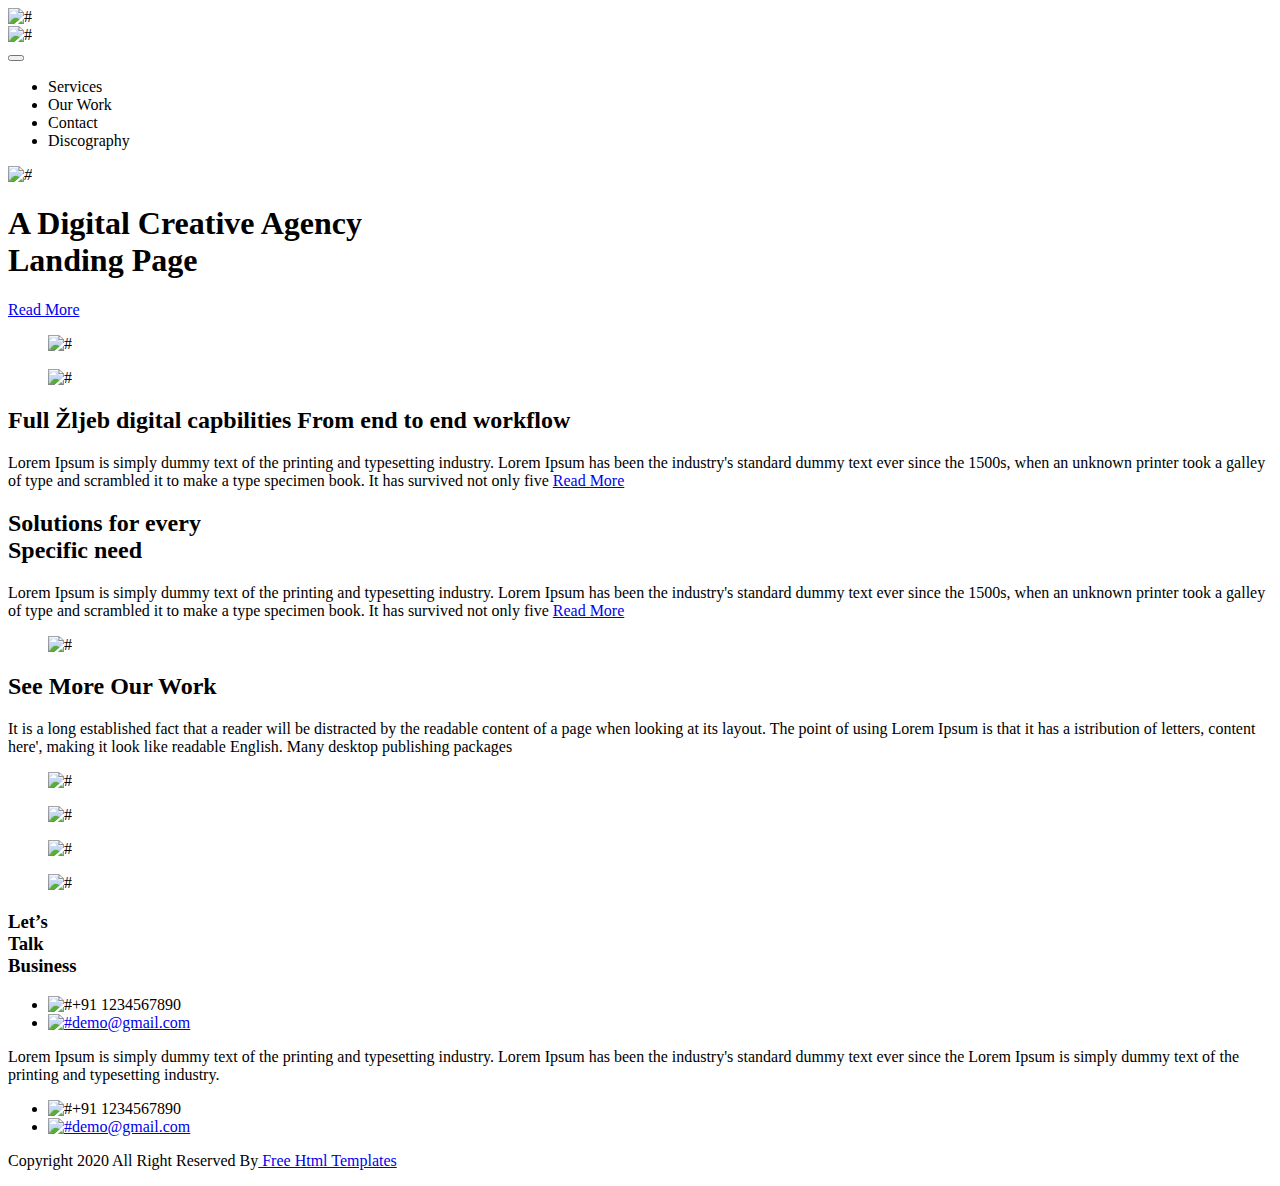
==== src/main/resources/templates/index.html @ b542ea57 "Wellcome controller and site assets." ====
<!DOCTYPE html>
<html lang="en">
   <head>
      <!-- basic -->
      <meta charset="utf-8">
      <meta http-equiv="X-UA-Compatible" content="IE=edge">
      <!-- mobile metas -->
      <meta name="viewport" content="width=device-width, initial-scale=1">
      <meta name="viewport" content="initial-scale=1, maximum-scale=1">
      <!-- site metas -->
      <title>bluene</title>
      <meta name="keywords" content="">
      <meta name="description" content="">
      <meta name="author" content="">
      <!-- bootstrap css -->
      <link rel="stylesheet" href="css/bootstrap.min.css">
      <!-- style css -->
      <link rel="stylesheet" href="css/style.css">
      <!-- Responsive-->
      <link rel="stylesheet" href="css/responsive.css">
      <!-- fevicon -->
      <link rel="icon" href="images/fevicon.jpg" type="image/gif" />
      <!-- Scrollbar Custom CSS -->
      <link rel="stylesheet" href="css/jquery.mCustomScrollbar.min.css">
      <!-- Tweaks for older IEs-->
      <link rel="stylesheet" href="https://netdna.bootstrapcdn.com/font-awesome/4.0.3/css/font-awesome.css">
      <link rel="stylesheet" href="https://cdnjs.cloudflare.com/ajax/libs/fancybox/2.1.5/jquery.fancybox.min.css" media="screen">
      <!--[if lt IE 9]>
      <script src="https://oss.maxcdn.com/html5shiv/3.7.3/html5shiv.min.js"></script>
      <script src="https://oss.maxcdn.com/respond/1.4.2/respond.min.js"></script><![endif]-->
   </head>
   <!-- body -->
   <body class="main-layout">
      <!-- loader  -->
      <div class="loader_bg">
         <div class="loader"><img src="images/loading.gif" alt="#" /></div>
      </div>
      <!-- end loader -->
      <!-- header -->
      <header>
         <!-- header inner -->
         <div class="header">
            <div class="container-fluid">
               <div class="row">
                  <div class="col-xl-3 col-lg-3 col-md-3 col-sm-3 col logo_section">
                     <div class="full">
                        <div class="center-desk">
                           <div class="logo">
                              <a th:href="@{/}"><img src="images/logo.png" alt="#" /></a>
                           </div>
                        </div>
                     </div>
                  </div>
                  <div class="col-xl-9 col-lg-9 col-md-9 col-sm-9">
                     <nav class="navigation navbar navbar-expand-md navbar-dark ">
                        <button class="navbar-toggler" type="button" data-toggle="collapse" data-target="#navbarsExample04" aria-controls="navbarsExample04" aria-expanded="false" aria-label="Toggle navigation">
                        <span class="navbar-toggler-icon"></span>
                        </button>
                        <div class="collapse navbar-collapse" id="navbarsExample04">
                           <ul class="navbar-nav mr-auto">
                              <li class="nav-item">
                                 <a class="nav-link" tf:href="#services">Services </a>
                              </li>
                              <li class="nav-item">
                                 <a class="nav-link" th:href="@{/discography}"> Our  Work</a>
                              </li>
                              <li class="nav-item">
                                 <a class="nav-link" th:href="@{/contact}">Contact</a>
                              </li>                              
                              <li class="nav-item">
                                 <a class="nav-link" th:href="@{/discography}">Discography</a>
                              </li>
                           </ul>
                        </div>
                     </nav>
                  </div>
               </div>
            </div>
         </div>
      </header>
      <!-- end header inner -->
      <!-- end header -->
      <!-- banner -->
      <section class="banner_main">
         <div class="container-fluid">
            <div class="row d_flex">
               <div class="col-md-7">
                  <div class="text-bg">
                     <div class="padding_lert">
                        <i><img src="images/btn.png" alt="#"/></i>
                        <h1>A Digital Creative Agency  <br>Landing Page</h1>
                        <a href="Javascript:void(0)">Read More</a>
                     </div>
                  </div>
               </div>
               <div class="col-md-5 bah">
                  <div class="bann_img">
                     <figure><img src="images/ep_0_cover.png" alt="#"/></figure>
                  </div>
               </div>
            </div>
         </div>
      </section>
      <!-- end banner -->
      <!-- service -->
      <div id="services" class="service">
         <div class="container-fluid">
            <div class="row d_flex">
               <div class="col-md-5">
                  <div class="service_img">
                     <figure><img src="images/TheZljeb.jpg" alt="#"/></figure>
                  </div>
               </div>
               <div class="col-md-7">
                  <div class="titlepage">
                     <h2>Full Žljeb digital capbilities From end to end workflow</h2>
                     <span>Lorem Ipsum is simply dummy text of the printing and typesetting industry. Lorem Ipsum has been the industry's standard dummy text ever since the 1500s, when an unknown printer took a galley of type and scrambled it to make a type specimen book. It has survived not only five</span>
                     <a class="read_more" href="Javascript:void(0)">Read More</a>
                  </div>
               </div>
            </div>
         </div>
      </div>
      <!-- end service -->
      <!-- solutions -->
      <div class="solutions">
         <div class="container">
            <div class="row d_flex">
               <div class="col-md-7">
                  <div class="titlepage">
                     <h2>Solutions for every <br>Specific need</h2>
                     <span>Lorem Ipsum is simply dummy text of the printing and typesetting industry. Lorem Ipsum has been the industry's standard dummy text ever since the 1500s, when an unknown printer took a galley of type and scrambled it to make a type specimen book. It has survived not only five</span>
                     <a class="read_more" href="Javascript:void(0)">Read More</a>
                  </div>
               </div>
               <div class="col-md-5">
                  <div class="solutions_img">
                     <figure><img src="images/solusan.jpg" alt="#"/></figure>
                  </div>
               </div>
            </div>
         </div>
      </div>
      <!-- end solutions -->
      <!-- work -->
      <div id="work" class="work">
         <div class="container">
            <div class="row">
               <div class="col-md-12">
                  <div class="titlepage">
                     <h2>See More Our Work</h2>
                     <span>It is a long established fact that a reader will be distracted by the readable content of a page when looking at its layout. The point of using Lorem Ipsum is that it has a istribution of letters, content here', making it look like readable English. Many desktop publishing packages </span>
                  </div>
               </div>
            </div>
            <div class="row">
               <div class="col-md-6">
                  <div class="our_work">
                     <figure><img src="images/work1.jpg" alt="#"/></figure>
                  </div>
               </div>
               <div class="col-md-6">
                  <div class="our_work">
                     <figure><img src="images/work2.jpg" alt="#"/></figure>
                  </div>
               </div>
               <div class="col-md-6">
                  <div class="our_work">
                     <figure><img src="images/work3.jpg" alt="#"/></figure>
                  </div>
               </div>
               <div class="col-md-6">
                  <div class="our_work">
                     <figure><img src="images/work4.jpg" alt="#"/></figure>
                  </div>
               </div>
            </div>
         </div>
      </div>
      <!-- end work -->
      <!--  footer -->
      <footer>
         <div class="footer">
            <div class="container">
               <div class="row">
                  <div class="col-md-5">
                     <div class="multipurpose">
                        <h3>Let’s  <br>Talk <br> Business</h3>
                     </div>
                  </div>
                  <div class="col-md-7 sm_none">
                     <div class="contac_detel">
                        <ul>
                           <li><img src="images/call.png" alt="#"/>+91 1234567890</li>
                           <li><a href="Javascript:void(0)"> <img src="images/gmail.png" alt="#"/>demo@gmail.com</a></li>
                        </ul>
                     </div>
                  </div>
                  <div class="col-md-12">
                     <div class="multipurpose">
                        <p>Lorem Ipsum is simply dummy text of the printing and typesetting industry. Lorem Ipsum has been the industry's standard dummy text ever since the Lorem Ipsum is simply dummy text of the printing and typesetting industry. </p>
                     </div>
                  </div>
                  <div class="col-md-7 sm_show">
                     <div class="contac_detel">
                        <ul>
                           <li><img src="images/call.png" alt="#"/>+91 1234567890</li>
                           <li><a href="Javascript:void(0)"> <img src="images/gmail.png" alt="#"/>demo@gmail.com</a></li>
                        </ul>
                     </div>
                  </div>
               </div>
            </div>
            <div class="copyright">
               <div class="container">
                  <div class="row">
                     <div class="col-md-12">
                        <p>Copyright 2020 All Right Reserved By<a href="https://html.design/"> Free Html Templates</a></p>
                     </div>
                  </div>
               </div>
            </div>
         </div>
      </footer>
      <!-- end footer -->
      <!-- Javascript files-->
      <script src="js/jquery.min.js"></script>
      <script src="js/bootstrap.bundle.min.js"></script>
      <script src="js/jquery-3.0.0.min.js"></script>
      <script src="js/jquery.mCustomScrollbar.concat.min.js"></script>
      <script src="js/custom.js"></script>
   </body>
</html>
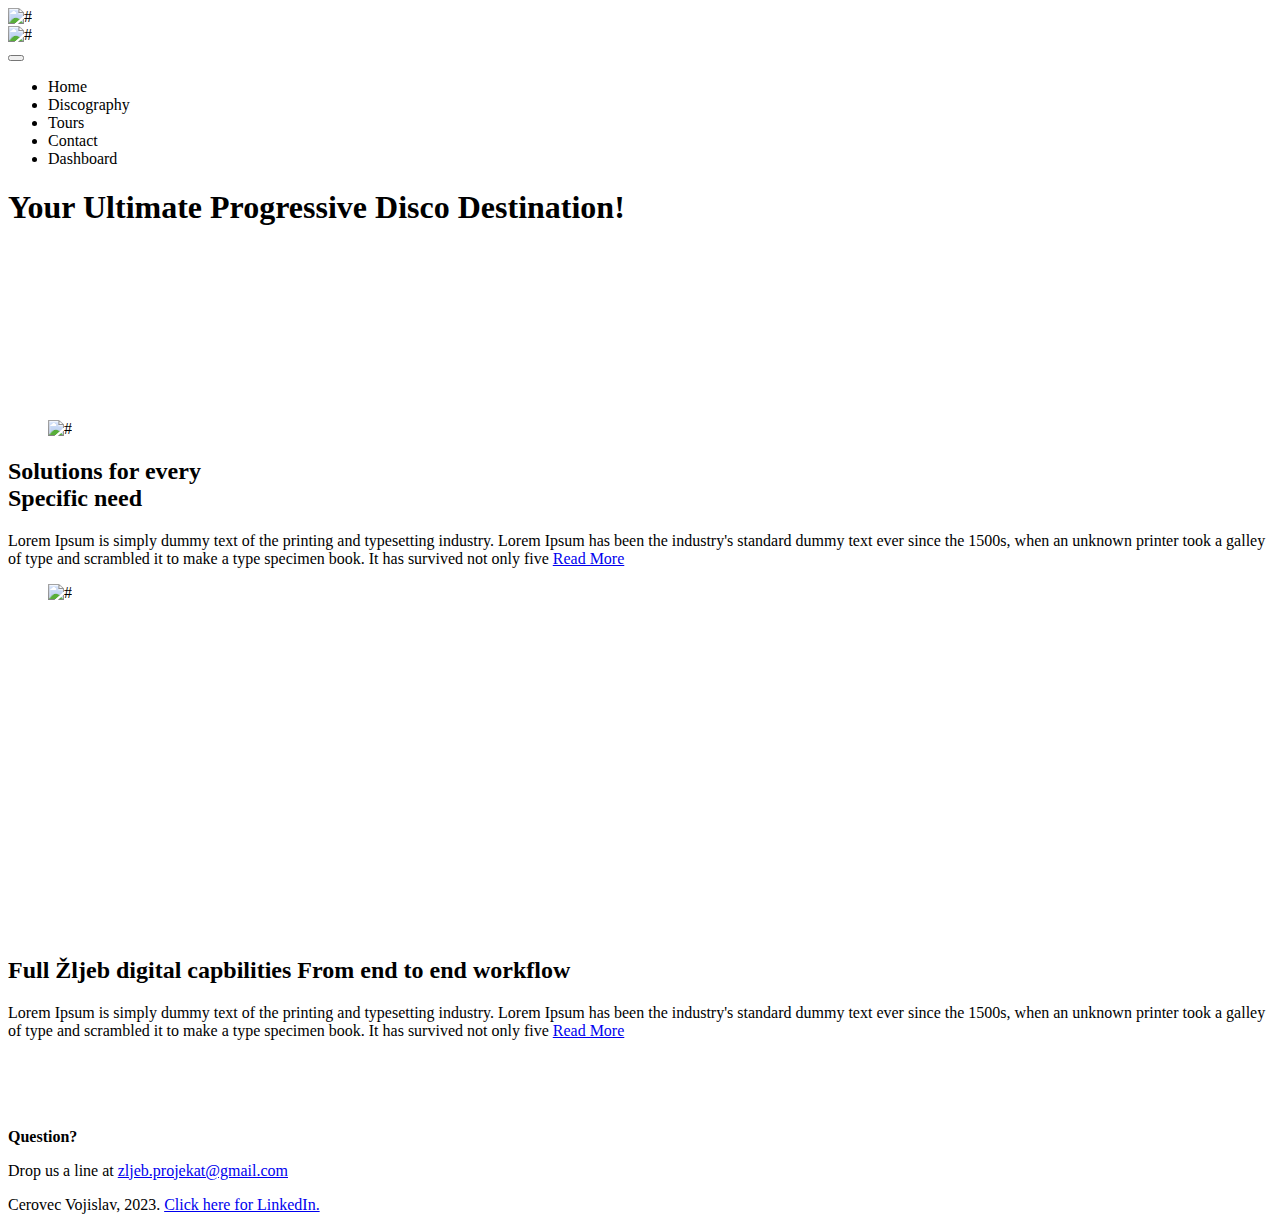
==== commit 2703418d: "fixing some errors" ====
--- a/src/main/resources/templates/index.html
+++ b/src/main/resources/templates/index.html
@@ -8,10 +8,10 @@
       <meta name="viewport" content="width=device-width, initial-scale=1">
       <meta name="viewport" content="initial-scale=1, maximum-scale=1">
       <!-- site metas -->
-      <title>bluene</title>
+      <title>Home | Zljeb</title>
       <meta name="keywords" content="">
       <meta name="description" content="">
-      <meta name="author" content="">
+      <meta name="author" content="Zljeb Projekat">
       <!-- bootstrap css -->
       <link rel="stylesheet" href="css/bootstrap.min.css">
       <!-- style css -->
@@ -19,7 +19,7 @@
       <!-- Responsive-->
       <link rel="stylesheet" href="css/responsive.css">
       <!-- fevicon -->
-      <link rel="icon" href="images/fevicon.jpg" type="image/gif" />
+      <link rel="icon" href="images/favicon.png" type="image/x-icon" />
       <!-- Scrollbar Custom CSS -->
       <link rel="stylesheet" href="css/jquery.mCustomScrollbar.min.css">
       <!-- Tweaks for older IEs-->
@@ -59,16 +59,19 @@
                         <div class="collapse navbar-collapse" id="navbarsExample04">
                            <ul class="navbar-nav mr-auto">
                               <li class="nav-item">
-                                 <a class="nav-link" tf:href="#services">Services </a>
+                                 <a class="nav-link" th:href="@{/}">Home</a>
                               </li>
                               <li class="nav-item">
-                                 <a class="nav-link" th:href="@{/discography}"> Our  Work</a>
+                                 <a class="nav-link" th:href="@{/discography}">Discography</a>
+                              </li>
+                              <li class="nav-item">
+                                 <a class="nav-link" th:href="@{/tours}">Tours</a>
                               </li>
                               <li class="nav-item">
                                  <a class="nav-link" th:href="@{/contact}">Contact</a>
                               </li>                              
                               <li class="nav-item">
-                                 <a class="nav-link" th:href="@{/discography}">Discography</a>
+                                 <a class="nav-link" th:href="@{/dashboard}">Dashboard</a>
                               </li>
                            </ul>
                         </div>
@@ -87,13 +90,12 @@
                <div class="col-md-7">
                   <div class="text-bg">
                      <div class="padding_lert">
-                        <i><img src="images/btn.png" alt="#"/></i>
-                        <h1>A Digital Creative Agency  <br>Landing Page</h1>
-                        <a href="Javascript:void(0)">Read More</a>
+                        <h1>Your Ultimate Progressive Disco Destination!</h1>
+                        <iframe style="border-radius:12px" src="https://open.spotify.com/embed/track/0kbBU3ey5IkKwPvDHXJOry?utm_source=generator" width="95%" height="152" frameBorder="0" allowfullscreen="" allow="autoplay; clipboard-write; encrypted-media; fullscreen; picture-in-picture" loading="lazy"></iframe>
                      </div>
                   </div>
                </div>
-               <div class="col-md-5 bah">
+               <div class="col-md-4 bah">
                   <div class="bann_img">
                      <figure><img src="images/ep_0_cover.png" alt="#"/></figure>
                   </div>
@@ -102,13 +104,33 @@
          </div>
       </section>
       <!-- end banner -->
+            <!-- solutions -->
+            <div class="solutions">
+               <div class="container">
+                  <div class="row d_flex">
+                     <div class="col-md-7">
+                        <div class="titlepage">
+                           <h2>Solutions for every <br>Specific need</h2>
+                           <span>Lorem Ipsum is simply dummy text of the printing and typesetting industry. Lorem Ipsum has been the industry's standard dummy text ever since the 1500s, when an unknown printer took a galley of type and scrambled it to make a type specimen book. It has survived not only five</span>
+                           <a class="read_more" href="Javascript:void(0)">Read More</a>
+                        </div>
+                     </div>
+                     <div class="col-md-5">
+                        <div class="solutions_img">
+                           <figure><img src="images/solusan.jpg" alt="#"/></figure>
+                        </div>
+                     </div>
+                  </div>
+               </div>
+            </div>
+            <!-- end solutions -->
       <!-- service -->
       <div id="services" class="service">
          <div class="container-fluid">
             <div class="row d_flex">
                <div class="col-md-5">
                   <div class="service_img">
-                     <figure><img src="images/TheZljeb.jpg" alt="#"/></figure>
+                     <figure><iframe width="560" height="315" src="https://www.youtube.com/embed/3H5rtwc3epE?si=fBo2CFyooU1O6gmK" title="YouTube video player" frameborder="0" allow="accelerometer; autoplay; clipboard-write; encrypted-media; gyroscope; picture-in-picture; web-share" allowfullscreen></iframe></figure>
                   </div>
                </div>
                <div class="col-md-7">
@@ -122,100 +144,29 @@
          </div>
       </div>
       <!-- end service -->
-      <!-- solutions -->
-      <div class="solutions">
-         <div class="container">
-            <div class="row d_flex">
-               <div class="col-md-7">
-                  <div class="titlepage">
-                     <h2>Solutions for every <br>Specific need</h2>
-                     <span>Lorem Ipsum is simply dummy text of the printing and typesetting industry. Lorem Ipsum has been the industry's standard dummy text ever since the 1500s, when an unknown printer took a galley of type and scrambled it to make a type specimen book. It has survived not only five</span>
-                     <a class="read_more" href="Javascript:void(0)">Read More</a>
-                  </div>
-               </div>
-               <div class="col-md-5">
-                  <div class="solutions_img">
-                     <figure><img src="images/solusan.jpg" alt="#"/></figure>
-                  </div>
-               </div>
-            </div>
-         </div>
-      </div>
-      <!-- end solutions -->
-      <!-- work -->
-      <div id="work" class="work">
-         <div class="container">
-            <div class="row">
-               <div class="col-md-12">
-                  <div class="titlepage">
-                     <h2>See More Our Work</h2>
-                     <span>It is a long established fact that a reader will be distracted by the readable content of a page when looking at its layout. The point of using Lorem Ipsum is that it has a istribution of letters, content here', making it look like readable English. Many desktop publishing packages </span>
-                  </div>
-               </div>
-            </div>
-            <div class="row">
-               <div class="col-md-6">
-                  <div class="our_work">
-                     <figure><img src="images/work1.jpg" alt="#"/></figure>
-                  </div>
-               </div>
-               <div class="col-md-6">
-                  <div class="our_work">
-                     <figure><img src="images/work2.jpg" alt="#"/></figure>
-                  </div>
-               </div>
-               <div class="col-md-6">
-                  <div class="our_work">
-                     <figure><img src="images/work3.jpg" alt="#"/></figure>
-                  </div>
-               </div>
-               <div class="col-md-6">
-                  <div class="our_work">
-                     <figure><img src="images/work4.jpg" alt="#"/></figure>
-                  </div>
-               </div>
-            </div>
-         </div>
-      </div>
-      <!-- end work -->
+      <div class="elfsight-app-aaf9a7ed-0c6b-44ff-908d-7e8a6011116e"></div>
       <!--  footer -->
       <footer>
          <div class="footer">
             <div class="container">
-               <div class="row">
-                  <div class="col-md-5">
-                     <div class="multipurpose">
-                        <h3>Let’s  <br>Talk <br> Business</h3>
-                     </div>
-                  </div>
-                  <div class="col-md-7 sm_none">
-                     <div class="contac_detel">
-                        <ul>
-                           <li><img src="images/call.png" alt="#"/>+91 1234567890</li>
-                           <li><a href="Javascript:void(0)"> <img src="images/gmail.png" alt="#"/>demo@gmail.com</a></li>
-                        </ul>
-                     </div>
-                  </div>
-                  <div class="col-md-12">
-                     <div class="multipurpose">
-                        <p>Lorem Ipsum is simply dummy text of the printing and typesetting industry. Lorem Ipsum has been the industry's standard dummy text ever since the Lorem Ipsum is simply dummy text of the printing and typesetting industry. </p>
-                     </div>
-                  </div>
-                  <div class="col-md-7 sm_show">
-                     <div class="contac_detel">
-                        <ul>
-                           <li><img src="images/call.png" alt="#"/>+91 1234567890</li>
-                           <li><a href="Javascript:void(0)"> <img src="images/gmail.png" alt="#"/>demo@gmail.com</a></li>
-                        </ul>
-                     </div>
-                  </div>
+               <div class="row justify-content-center">
+                  <div class="col-2 col-md-1"><a href="https://www.facebook.com/zljeb"><img src="images/facebook.png" alt=""></a></div>
+                  <div class="col-2 col-md-1"><a href="https://www.instagram.com/zljeb.project/"><img src="images/instagram.png" alt=""></a></div>
+                  <div class="col-2 col-md-1"><a href="https://www.youtube.com/@zljeb.project"><img src="images/youtube.png" alt=""></a></div>
+               </div>
+               <div class="justify-content-center">
+                  <br>
+                  <p><b>Question?</b></p> 
+               </div>
+               <div>
+                  <p>Drop us a line at <a href="mailto: zljeb.projekat@gmail.com">zljeb.projekat@gmail.com</a></p>
                </div>
             </div>
             <div class="copyright">
                <div class="container">
                   <div class="row">
                      <div class="col-md-12">
-                        <p>Copyright 2020 All Right Reserved By<a href="https://html.design/"> Free Html Templates</a></p>
+                        <p>Cerovec Vojislav, 2023. <a href="https://www.linkedin.com/in/vojislav-cerovec/"> Click here for LinkedIn.</a></p>
                      </div>
                   </div>
                </div>
@@ -229,5 +180,7 @@
       <script src="js/jquery-3.0.0.min.js"></script>
       <script src="js/jquery.mCustomScrollbar.concat.min.js"></script>
       <script src="js/custom.js"></script>
+      <script src="https://static.elfsight.com/platform/platform.js" data-use-service-core defer></script>
+
    </body>
 </html>
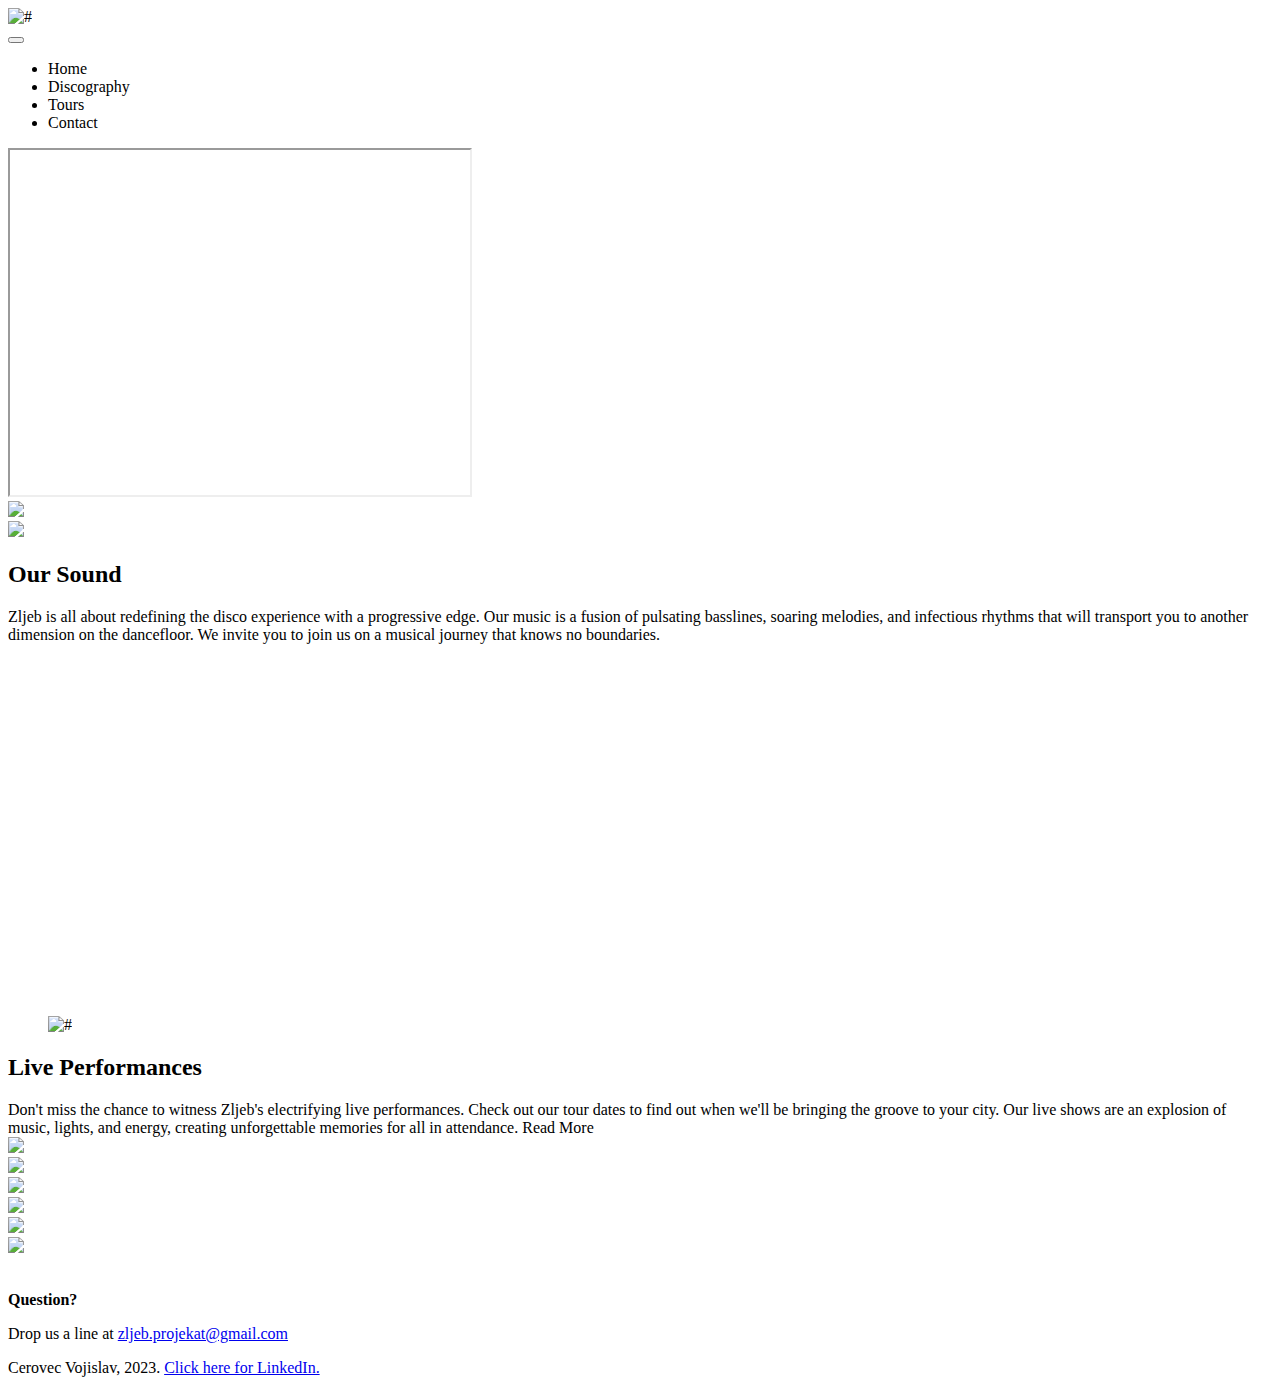
==== commit bbf040f7: "sportify api" ====
--- a/src/main/resources/templates/index.html
+++ b/src/main/resources/templates/index.html
@@ -31,11 +31,6 @@
    </head>
    <!-- body -->
    <body class="main-layout">
-      <!-- loader  -->
-      <div class="loader_bg">
-         <div class="loader"><img src="images/loading.gif" alt="#" /></div>
-      </div>
-      <!-- end loader -->
       <!-- header -->
       <header>
          <!-- header inner -->
@@ -70,9 +65,6 @@
                               <li class="nav-item">
                                  <a class="nav-link" th:href="@{/contact}">Contact</a>
                               </li>                              
-                              <li class="nav-item">
-                                 <a class="nav-link" th:href="@{/dashboard}">Dashboard</a>
-                              </li>
                            </ul>
                         </div>
                      </nav>
@@ -85,41 +77,41 @@
       <!-- end header -->
       <!-- banner -->
       <section class="banner_main">
-         <div class="container-fluid">
-            <div class="row d_flex">
-               <div class="col-md-7">
-                  <div class="text-bg">
-                     <div class="padding_lert">
-                        <h1>Your Ultimate Progressive Disco Destination!</h1>
-                        <iframe style="border-radius:12px" src="https://open.spotify.com/embed/track/0kbBU3ey5IkKwPvDHXJOry?utm_source=generator" width="95%" height="152" frameBorder="0" allowfullscreen="" allow="autoplay; clipboard-write; encrypted-media; fullscreen; picture-in-picture" loading="lazy"></iframe>
-                     </div>
+         <div class="container">
+            <div class="row justify-content-around">
+               <div class="col-lg-6">
+                  <iframe width="460" height="345" src="https://www.youtube.com/embed/FdqFhfLGBss?si=1FAjAWnBGEzhDH7u&amp;controls=0" title="YouTube video player" frameborder="1" allow="accelerometer; autoplay; clipboard-write; encrypted-media; gyroscope; picture-in-picture; web-share" allowfullscreen></iframe>
+               </div>
+               <div class="col-lg-6">
+                  <div class="right-line">
+                  <img src="/images/Disco.png">
                   </div>
                </div>
-               <div class="col-md-4 bah">
-                  <div class="bann_img">
-                     <figure><img src="images/ep_0_cover.png" alt="#"/></figure>
+            </div>
+         
+            <div class="row justify-content-center">
+               <div class="col-2">
+                  <div class="arrow">
+                     <a href="#solution">
+                  <img src="/images/arrow.png">
+               </a>
                   </div>
                </div>
             </div>
          </div>
       </section>
       <!-- end banner -->
-            <!-- solutions -->
-            <div class="solutions">
+         <!-- solutions -->
+            <div id="solution"class="solutions">
                <div class="container">
                   <div class="row d_flex">
                      <div class="col-md-7">
                         <div class="titlepage">
-                           <h2>Solutions for every <br>Specific need</h2>
-                           <span>Lorem Ipsum is simply dummy text of the printing and typesetting industry. Lorem Ipsum has been the industry's standard dummy text ever since the 1500s, when an unknown printer took a galley of type and scrambled it to make a type specimen book. It has survived not only five</span>
-                           <a class="read_more" href="Javascript:void(0)">Read More</a>
+                           <h2>Our Sound</h2>
+                           <span>Zljeb is all about redefining the disco experience with a progressive edge. Our music is a fusion of pulsating basslines, soaring melodies, and infectious rhythms that will transport you to another dimension on the dancefloor. We invite you to join us on a musical journey that knows no boundaries.</span>
                         </div>
                      </div>
-                     <div class="col-md-5">
-                        <div class="solutions_img">
-                           <figure><img src="images/solusan.jpg" alt="#"/></figure>
-                        </div>
-                     </div>
+                     <div class="col-md-5"><iframe style="border-radius:12px" src="https://open.spotify.com/embed/album/1EJRLvbnyE2OmPYuWiWP9C?utm_source=generator&theme=10" width="100%" height="352" frameBorder="0" allowfullscreen="" allow="autoplay; clipboard-write; encrypted-media; fullscreen; picture-in-picture" loading="lazy"></iframe></div>
                   </div>
                </div>
             </div>
@@ -130,14 +122,14 @@
             <div class="row d_flex">
                <div class="col-md-5">
                   <div class="service_img">
-                     <figure><iframe width="560" height="315" src="https://www.youtube.com/embed/3H5rtwc3epE?si=fBo2CFyooU1O6gmK" title="YouTube video player" frameborder="0" allow="accelerometer; autoplay; clipboard-write; encrypted-media; gyroscope; picture-in-picture; web-share" allowfullscreen></iframe></figure>
+                     <figure><img src="images/solusan.png" alt="#"/></figure>
                   </div>
                </div>
                <div class="col-md-7">
                   <div class="titlepage">
-                     <h2>Full Žljeb digital capbilities From end to end workflow</h2>
-                     <span>Lorem Ipsum is simply dummy text of the printing and typesetting industry. Lorem Ipsum has been the industry's standard dummy text ever since the 1500s, when an unknown printer took a galley of type and scrambled it to make a type specimen book. It has survived not only five</span>
-                     <a class="read_more" href="Javascript:void(0)">Read More</a>
+                     <h2>Live Performances</h2>
+                     <span>Don't miss the chance to witness Zljeb's electrifying live performances. Check out our tour dates to find out when we'll be bringing the groove to your city. Our live shows are an explosion of music, lights, and energy, creating unforgettable memories for all in attendance.</span>
+                     <a class="read_more" th:href="@{/tours}">Read More</a>
                   </div>
                </div>
             </div>
@@ -150,9 +142,12 @@
          <div class="footer">
             <div class="container">
                <div class="row justify-content-center">
-                  <div class="col-2 col-md-1"><a href="https://www.facebook.com/zljeb"><img src="images/facebook.png" alt=""></a></div>
-                  <div class="col-2 col-md-1"><a href="https://www.instagram.com/zljeb.project/"><img src="images/instagram.png" alt=""></a></div>
-                  <div class="col-2 col-md-1"><a href="https://www.youtube.com/@zljeb.project"><img src="images/youtube.png" alt=""></a></div>
+                  <div class="col-2 col-md-1"><a href="https://www.instagram.com/zljeb.project/"><img src="images/instagram.png"></a></div>
+                  <div class="col-2 col-md-1"><a href="https://www.facebook.com/zljeb"><img src="images/facebook.png"></a></div>
+                  <div class="col-2 col-md-1"><a href="https://www.youtube.com/@zljeb.project"><img src="images/youtube.png"></a></div>
+                  <div class="col-2 col-md-1"><a href="https://open.spotify.com/artist/7kMmPqOxMLkqi0HTAtpyGb"><img src="images/spotify.png"></a></div>
+                  <div class="col-2 col-md-1"><a href="https://music.apple.com/us/artist/žljeb/1702033550"><img src="images/apple.png"></a></div>
+                  <div class="col-2 col-md-1"><a href="https://www.tiktok.com/@zljeb.project?_t=8fmDtkDpTK1&_r=1"><img src="images/tiktok.png"></a></div>
                </div>
                <div class="justify-content-center">
                   <br>
@@ -181,6 +176,5 @@
       <script src="js/jquery.mCustomScrollbar.concat.min.js"></script>
       <script src="js/custom.js"></script>
       <script src="https://static.elfsight.com/platform/platform.js" data-use-service-core defer></script>
-
    </body>
 </html>
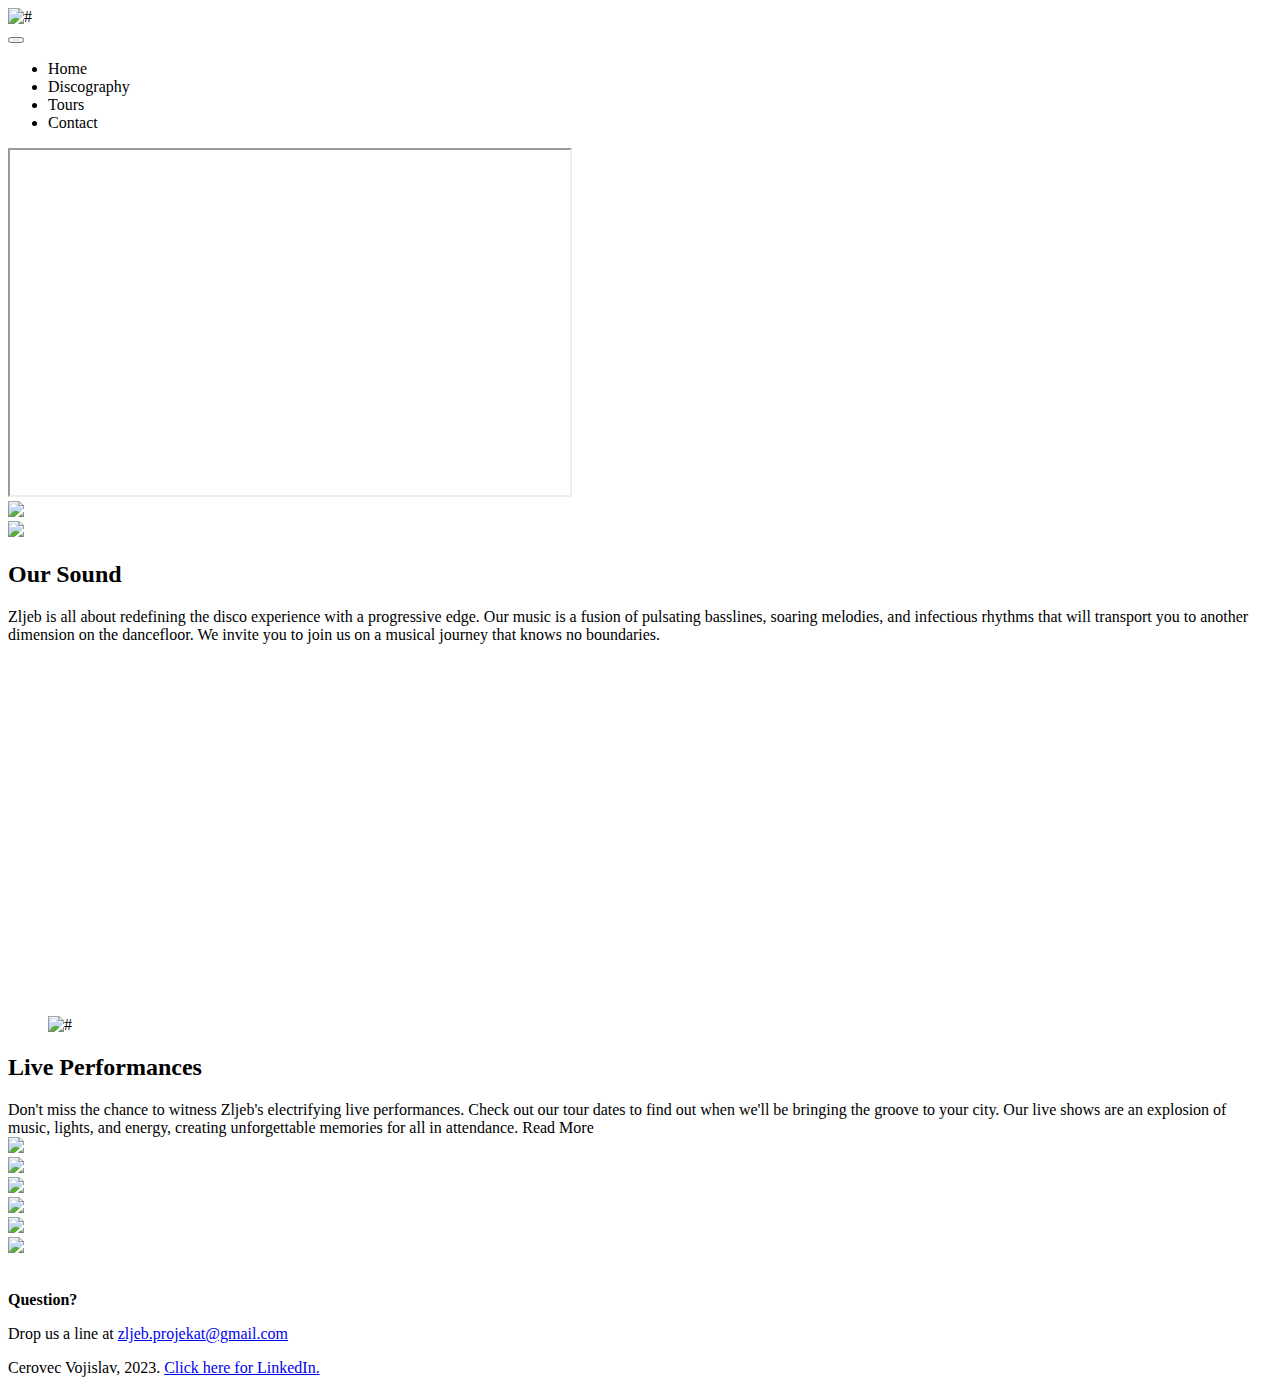
==== commit ccfcafb6: "tracks fixed" ====
--- a/src/main/resources/templates/index.html
+++ b/src/main/resources/templates/index.html
@@ -80,7 +80,7 @@
          <div class="container">
             <div class="row justify-content-around">
                <div class="col-lg-6">
-                  <iframe width="460" height="345" src="https://www.youtube.com/embed/FdqFhfLGBss?si=1FAjAWnBGEzhDH7u&amp;controls=0" title="YouTube video player" frameborder="1" allow="accelerometer; autoplay; clipboard-write; encrypted-media; gyroscope; picture-in-picture; web-share" allowfullscreen></iframe>
+                  <iframe width="560" height="345" src="https://www.youtube.com/embed/FdqFhfLGBss?si=1FAjAWnBGEzhDH7u&amp;controls=0" title="YouTube video player" frameborder="1" allow="accelerometer; autoplay; clipboard-write; encrypted-media; gyroscope; picture-in-picture; web-share" allowfullscreen></iframe>
                </div>
                <div class="col-lg-6">
                   <div class="right-line">
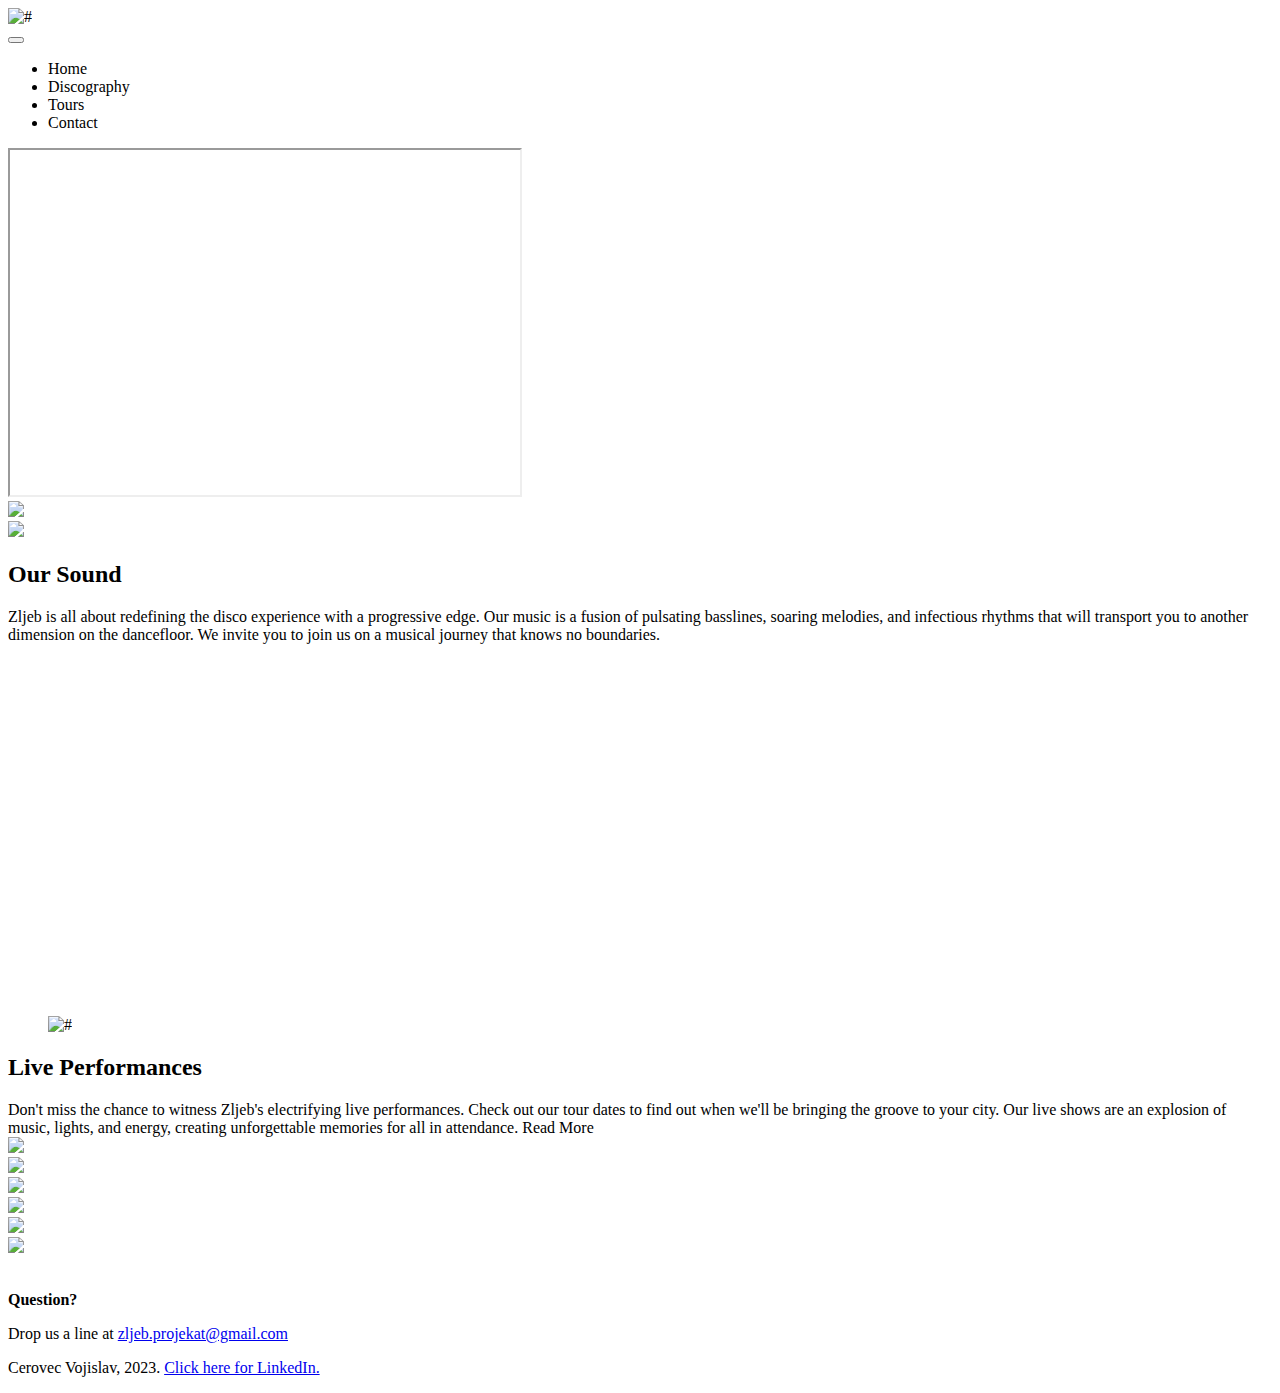
==== commit c8841946: "final" ====
--- a/src/main/resources/templates/index.html
+++ b/src/main/resources/templates/index.html
@@ -80,7 +80,7 @@
          <div class="container">
             <div class="row justify-content-around">
                <div class="col-lg-6">
-                  <iframe width="560" height="345" src="https://www.youtube.com/embed/FdqFhfLGBss?si=1FAjAWnBGEzhDH7u&amp;controls=0" title="YouTube video player" frameborder="1" allow="accelerometer; autoplay; clipboard-write; encrypted-media; gyroscope; picture-in-picture; web-share" allowfullscreen></iframe>
+                  <iframe width="510" height="345" src="https://www.youtube.com/embed/FdqFhfLGBss?si=1FAjAWnBGEzhDH7u&amp;controls=0" title="YouTube video player" frameborder="1" allow="accelerometer; autoplay; clipboard-write; encrypted-media; gyroscope; picture-in-picture; web-share" allowfullscreen></iframe>
                </div>
                <div class="col-lg-6">
                   <div class="right-line">
@@ -101,21 +101,21 @@
          </div>
       </section>
       <!-- end banner -->
-         <!-- solutions -->
-            <div id="solution"class="solutions">
-               <div class="container">
-                  <div class="row d_flex">
-                     <div class="col-md-7">
-                        <div class="titlepage">
-                           <h2>Our Sound</h2>
-                           <span>Zljeb is all about redefining the disco experience with a progressive edge. Our music is a fusion of pulsating basslines, soaring melodies, and infectious rhythms that will transport you to another dimension on the dancefloor. We invite you to join us on a musical journey that knows no boundaries.</span>
-                        </div>
+      <!-- solutions -->
+         <div id="solution"class="solutions">
+            <div class="container">
+               <div class="row d_flex">
+                  <div class="col-md-7">
+                     <div class="titlepage">
+                        <h2>Our Sound</h2>
+                        <span>Zljeb is all about redefining the disco experience with a progressive edge. Our music is a fusion of pulsating basslines, soaring melodies, and infectious rhythms that will transport you to another dimension on the dancefloor. We invite you to join us on a musical journey that knows no boundaries.</span>
                      </div>
-                     <div class="col-md-5"><iframe style="border-radius:12px" src="https://open.spotify.com/embed/album/1EJRLvbnyE2OmPYuWiWP9C?utm_source=generator&theme=10" width="100%" height="352" frameBorder="0" allowfullscreen="" allow="autoplay; clipboard-write; encrypted-media; fullscreen; picture-in-picture" loading="lazy"></iframe></div>
                   </div>
+                  <div class="col-md-5"><iframe style="border-radius:12px" src="https://open.spotify.com/embed/album/1EJRLvbnyE2OmPYuWiWP9C?utm_source=generator&theme=10" width="100%" height="352" frameBorder="0" allowfullscreen="" allow="autoplay; clipboard-write; encrypted-media; fullscreen; picture-in-picture" loading="lazy"></iframe></div>
                </div>
             </div>
-            <!-- end solutions -->
+         </div>
+      <!-- end solutions -->
       <!-- service -->
       <div id="services" class="service">
          <div class="container-fluid">
